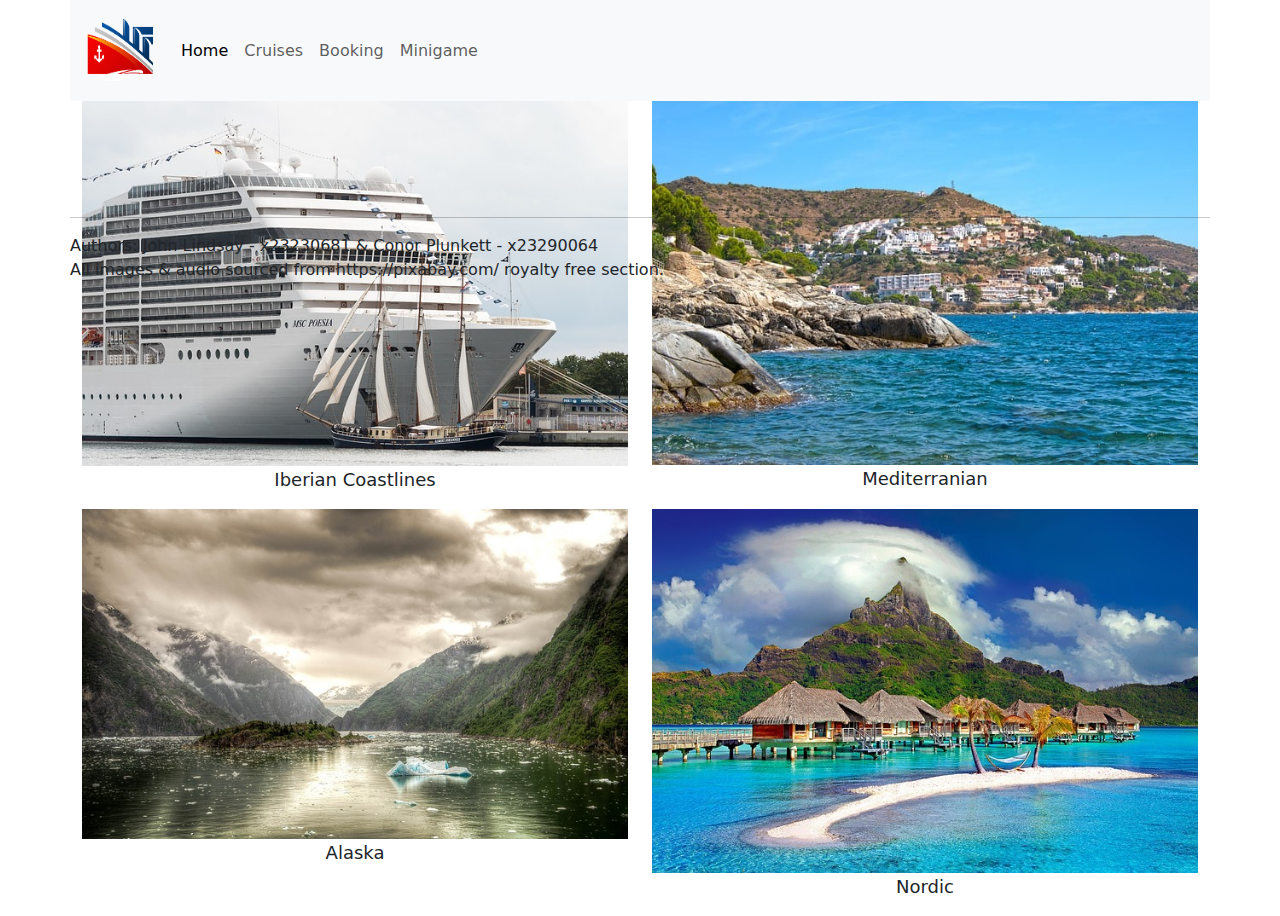
==== cruises.html @ 432ce85c "added minigame & homepage" ====
<!DOCTYPE html>
<html lang="en">
<head>
    <meta charset="UTF-8">
    <meta name="viewport" content="width=device-width, initial-scale=1.0">
    <title>Cruises</title>
    
    <!-- John: Adding links for bootstrap cdn-->
    <link href="https://cdn.jsdelivr.net/npm/bootstrap@5.3.2/dist/css/bootstrap.min.css"
    rel="stylesheet" integrity="sha384-
    T3c6CoIi6uLrA9TneNEoa7RxnatzjcDSCmG1MXxSR1GAsXEV/Dwwykc2MPK8M2HN"
    crossorigin="anonymous">

    <script src="https://code.jquery.com/jquery-3.7.1.slim.min.js"></script>
    <script
    src="https://cdn.jsdelivr.net/npm/bootstrap@5.3.2/dist/js/bootstrap.bundle.min.js"
    integrity="sha384-C6RzsynM9kWDrMNeT87bh95OGNyZPhcTNXj1NW7RuBCsyN/o0jlpcV8Qyq46cDfL"
    crossorigin="anonymous"></script>

    <scrip src="https://cdn.jsdelivr.net/npm/popper.js@1.14.7/dist/umd/popper.min.js"
    integrity="sha384-UO2eT0CpHqdSJQ6hJty5KVphtPhzWj9WO1clHTMGa3JDZwrnQq4sF86dIHNDz0W1"
    crossorigin="anonymous"></script>

    <script src="script.js"></script>
    <!-- Referencing CSS file-->
    <link rel="stylesheet" href="style/style.css">
</head>
<body>
    <!-- John: Adding basic NavBar Layout via bootstrap -->
    <header>
        <nav class="navbar navbar-expand-lg bg-body-tertiary">
            <div class="container-fluid">
            <a class="navbar-brand" href="index.html"> <img src="images/logo.png" alt=""></a>
            <button class="navbar-toggler" type="button" data-bs-toggle="collapse" data-bs-target="#navbarNavAltMarkup" aria-controls="navbarNavAltMarkup" aria-expanded="false" aria-label="Toggle navigation">
                <span class="navbar-toggler-icon"></span>
            </button>
            <div class="collapse navbar-collapse" id="navbarNavAltMarkup">
                <div class="navbar-nav">
                <a class="nav-link active" aria-current="page" href="index.html">Home</a>
                <a class="nav-link" href="cruises.html">Cruises</a>
                <a class="nav-link" href="form.html">Booking</a>
                <a class="nav-link" href="minigame.html">Minigame</a>
                </div>
            </div>
            </div>
        </nav>
    </header>

    <div class="container">
        <div class="row">
            <div class="col-6">
                <div class="caption text-center">
                    <img src="images/spainish-coastline.jpeg" alt="spanish-coastline" class="img-fluid image-popup" 
                    data-text="This cruise provides the full Iberian experience!! Vist many cities around the Spanish and Portugese coasts includiing:
                    Bilbao, Ferrol, Lisbon, Seville, Gibraltar, Malaga, Valencia and Barcelona" >
                    <p> Iberian Coastlines</p>
                </div>
            </div>
            <div class="col-6">
                <div class="caption text-center">
                    <img src="images/mediterranean.jpeg" alt="Mediterranean" class="img-fluid image-popup"
                    data-text="Experience all that the Mediterranean has to offer with this excellent Cruise! Visit cities such as Barcelona
                    Marseille, Monte Carlo, Florence, Rome, Naples, Corfu, Dubrovnik and Venice" >
                    <p> Mediterranian</p>
                </div>
            </div>
        </div>
        <div class="row">
            <div class="col-6">
                <div class="caption text-center">
                    <img src="images/alaska.jpeg" alt="alaska" class="img-fluid image-popup"
                    data-text="Explore the stunning western coastlines of Canada and Alaska on this epic cruise. Take it cities such as Vancouver, 
                    Ketchikan, Juneau, Skagway, Glacier Bay, College Fjord, Whittier and Hubbard Glacier!">
                    <p>Alaska</p>
                </div>
            </div>
            <div class="col-6">
                <div class="caption text-center">
                    <img src="images/south-pacific.jpeg" alt="south-pacific" class="img-fluid image-popup"
                    data-text="">
                    <p>Nordic</p>
                </div>
            </div>
        </div>
    </div>

    <div class="modal fade" id="popup-modal" tabindex="-1" role="dialog" aria-labelledby="popup-modal-label" aria-hidden="true">
        <div class="modal-dialog" role="document">
        <div class="modal-content">
            <div class="modal-header">
            <h5 class="modal-title" id="popup-modal-label">Popup Window</h5>
            <button type="button" class="btn-close" data-bs-dismiss="modal" aria-label="Close">
                <span aria-hidden="true">&times;</span>
            </button>
            </div>
            <div class="modal-body">
            <p id="popup-text">Text Here</p>
            </div>
            <div class="modal-footer">
            <button type="button" class="btn btn-primary" id="popup-button">Go to Form</button>
            </div>
        </div>
        </div>
    </div>


    <footer class="footer">
    <hr>
    Authors: John Lindsay - x23230681  & Conor Plunkett - x23290064<br>
    All images & audio sourced from https://pixabay.com/ royalty free section.
</footer>

</body>
</html>
---- style/style.css ----
* {
    margin: 0px;
    padding: 0px;
    box-sizing: border-box;
}

/* Makes logo correct size*/
header .navbar-brand img{
    width: 75px;
    height: 75px;
}

header .caption{
    text-align: center;
    margin-bottom: 20px;
}

header .caption img{
    width: 400px;
    height: 250px;
}

header .caption p {
    margin-top: 10px;
}

/* Game Styling */

.containerTop {
    display: flexbox;
    justify-content: space-around;
    background-color: rgb(184, 255, 251);
    border: 5px solid rgb(30, 30, 30);
    text-align: center;
    margin: 50px;
    height: 50px;
    width: 400px;
    border-radius: 20px;
 
}
.container {
    text-align: center;
    font-size: large;
    height: 100px;
}

body { 
    display: flex; 
    flex-direction: column; 
    align-items: center; 
    justify-content: center; 
} 
  
table {
    display: flex;
    align-items: space-evenly;
    justify-content: space-evenly;
    font-size: 18pt;
    font-weight: 550;
}

td{
    width: 150px;
}

.game-info { 
    display: flex; 
    flex-direction: column; 
    align-items: center; 
    justify-content: center; 
} 
  
.button { 
    margin-bottom: 20px; 
    padding: 10px;
    font-size: 16px; 
    cursor: pointer; 
    background-color: aliceblue;
    text-align: center;
}
  
.hole { 
    height: 150px; 
    border: 5px solid rgb(30, 30, 30); 
    cursor: pointer; 
    background: rgb(67, 69, 73); 
    border-radius: 100px; 
} 
  
.mole { 
    z-index: 2;
    background-size: 200px;  
    background-image: url(https://cdn.pixabay.com/photo/2013/07/12/16/56/cruiser-151538_1280.png);
    background-color: blue;
} 

#muteButton {
    border-radius: 25px;
    font-weight: 550;
}

#muteButton:hover {
    background-color: aqua;
}

#startGame:hover {
    background-color: aqua;
}

.containerGame { 
    background-color: rgb(184, 255, 251);
    border: 5px solid rgb(30, 30, 30);
    display: grid; 
    grid-template-columns: repeat(3, 150px); 
    gap: 20px; 
    border: 5px solirgb(0, 0, 0); 
    padding: 20px; 
    border-radius: 100px; 
}     

/* Homepage Styling */
#homeBackground {
    width: 100%;
    background-position: center;
    background-repeat: no-repeat;
    background-attachment: fixed;
    background-size: cover;
    border-bottom: 8px solid #a0a426;
    margin-top: -300px;
    }
    
    #homeCall {
        color: rgb(255, 255, 255);
        position: absolute;
        margin-top: -1100px;
        font-size: 5em;
        text-align: center;
        text-shadow: black 10px 2px 10px;
        user-select: none
    }
    
    #homeCall2 {
        color: rgb(255, 255, 255);
        position: absolute;
        font-size: 2.3em;
        text-align: center;
        margin-bottom: 950px;
        text-shadow: black 10px 2px 10px;
        user-select: none 
    }
    
    .transparent {
        background-color: transparent;
    }
    
    .homeMid {
        display: flex;
        justify-content: space-around
    }
    
    .homeBoxCall {
        margin: 5vb;
    }
    #homeTextBox {
        user-select: none;
        margin-top: 5vb;
        width: auto;
        min-height: 10vb;
        color: white;
        text-shadow: black 10px 2px 10px;
        border: 4px solid #a0a426;
        font-size: 20pt;
        padding: 10vb;
        text-align: center;
        width: 80%;
        background-image: url(https://cdn.pixabay.com/photo/2014/05/30/12/17/restaurant-358238_1280.jpg);
        background-size: cover;
        background-position: 0;
    }
    
    #homeTripBox {
        user-select: none;
        margin-top: 5vb;
        width: 500px;
        height: 400px;
        color: white;
        text-shadow: black 10px 2px 10px;
        border: 4px solid #a0a426;
        font-size: 20pt;
        font-size: 2em;
        padding: 10vb;
        text-align: center;
        border-radius: 5px;
        background-image: url(https://cdn.pixabay.com/photo/2015/01/14/18/47/globe-599486_1280.jpg);
        background-size: cover;
        background-position: 0;
        margin-bottom: 50px;
    }
    
    #homeCruiseButton {
        position: relative;
        height: 50px;
        width: 200px;
        border-radius: 25px;
        cursor: pointer;
        background-color: rgb(81, 184, 200);
        color: white;
        font-size: 0.5em;
        font-weight: 600;
    }
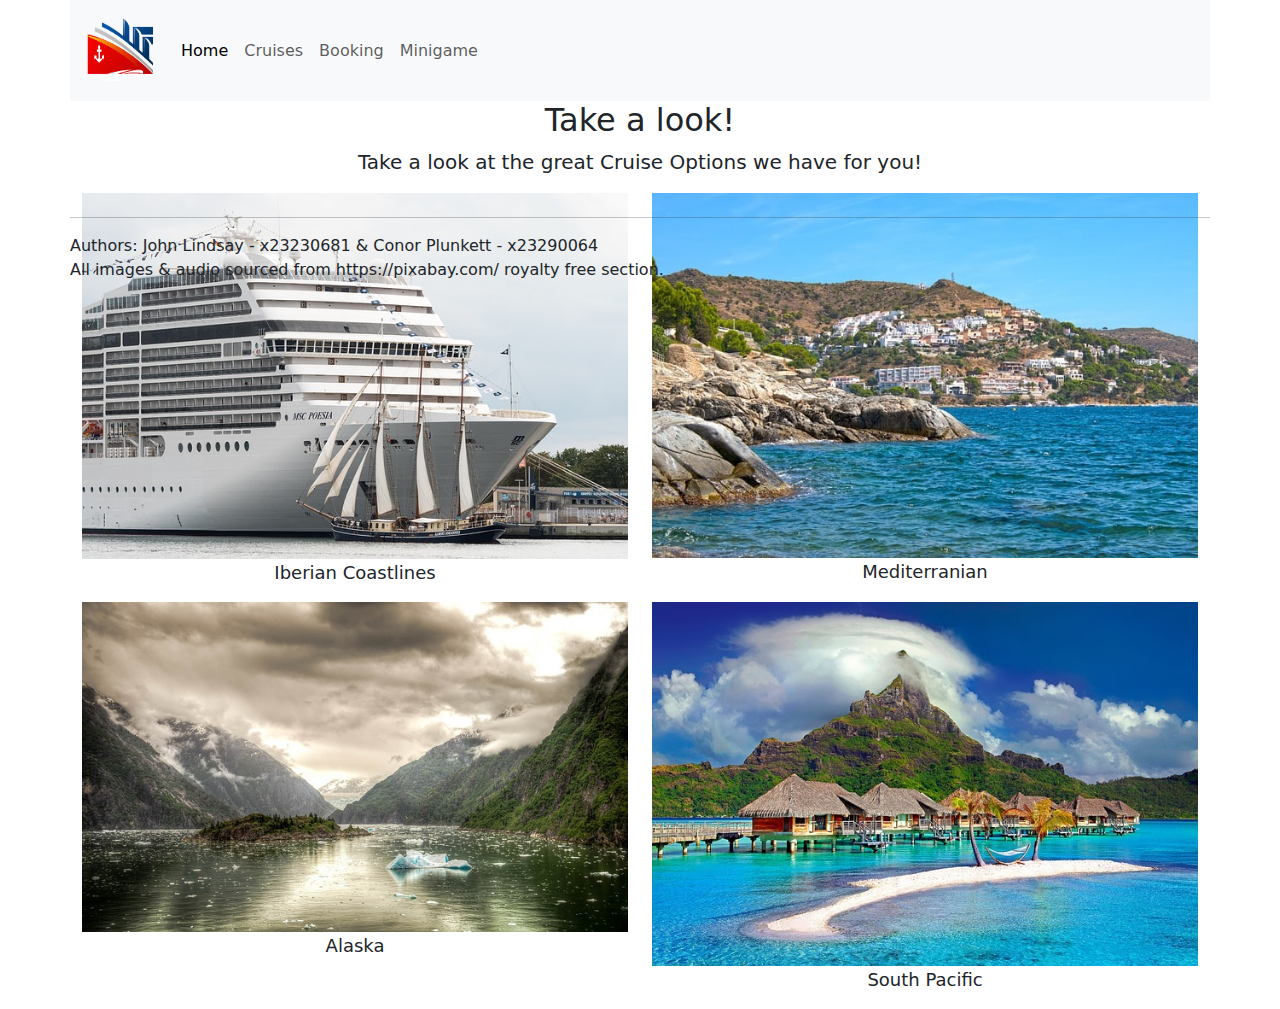
==== commit aa246e25: "Merge branch 'main' into Conor" ====
--- a/cruises.html
+++ b/cruises.html
@@ -22,6 +22,7 @@
     crossorigin="anonymous"></script>
 
     <script src="script.js"></script>
+
     <!-- Referencing CSS file-->
     <link rel="stylesheet" href="style/style.css">
 </head>
@@ -47,6 +48,12 @@
     </header>
 
     <div class="container">
+
+        <div class="text-center">
+            <h2>Take a look!</h2>
+            <p class="lead"> Take a look at the great Cruise Options we have for you!</p>
+        </div>
+
         <div class="row">
             <div class="col-6">
                 <div class="caption text-center">
@@ -69,7 +76,7 @@
             <div class="col-6">
                 <div class="caption text-center">
                     <img src="images/alaska.jpeg" alt="alaska" class="img-fluid image-popup"
-                    data-text="Explore the stunning western coastlines of Canada and Alaska on this epic cruise. Take it cities such as Vancouver, 
+                    data-text="Explore the stunning western coastlines of Canada and Alaska on this epic cruise. Take in cities such as Vancouver, 
                     Ketchikan, Juneau, Skagway, Glacier Bay, College Fjord, Whittier and Hubbard Glacier!">
                     <p>Alaska</p>
                 </div>
@@ -78,7 +85,7 @@
                 <div class="caption text-center">
                     <img src="images/south-pacific.jpeg" alt="south-pacific" class="img-fluid image-popup"
                     data-text="">
-                    <p>Nordic</p>
+                    <p>South Pacific</p>
                 </div>
             </div>
         </div>
@@ -88,7 +95,7 @@
         <div class="modal-dialog" role="document">
         <div class="modal-content">
             <div class="modal-header">
-            <h5 class="modal-title" id="popup-modal-label">Popup Window</h5>
+            <h5 class="modal-title" id="popup-modal-label">Cruise Information</h5>
             <button type="button" class="btn-close" data-bs-dismiss="modal" aria-label="Close">
                 <span aria-hidden="true">&times;</span>
             </button>
@@ -97,7 +104,7 @@
             <p id="popup-text">Text Here</p>
             </div>
             <div class="modal-footer">
-            <button type="button" class="btn btn-primary" id="popup-button">Go to Form</button>
+            <button type="button" class="btn btn-primary" id="popup-button">Book Now</button>
             </div>
         </div>
         </div>
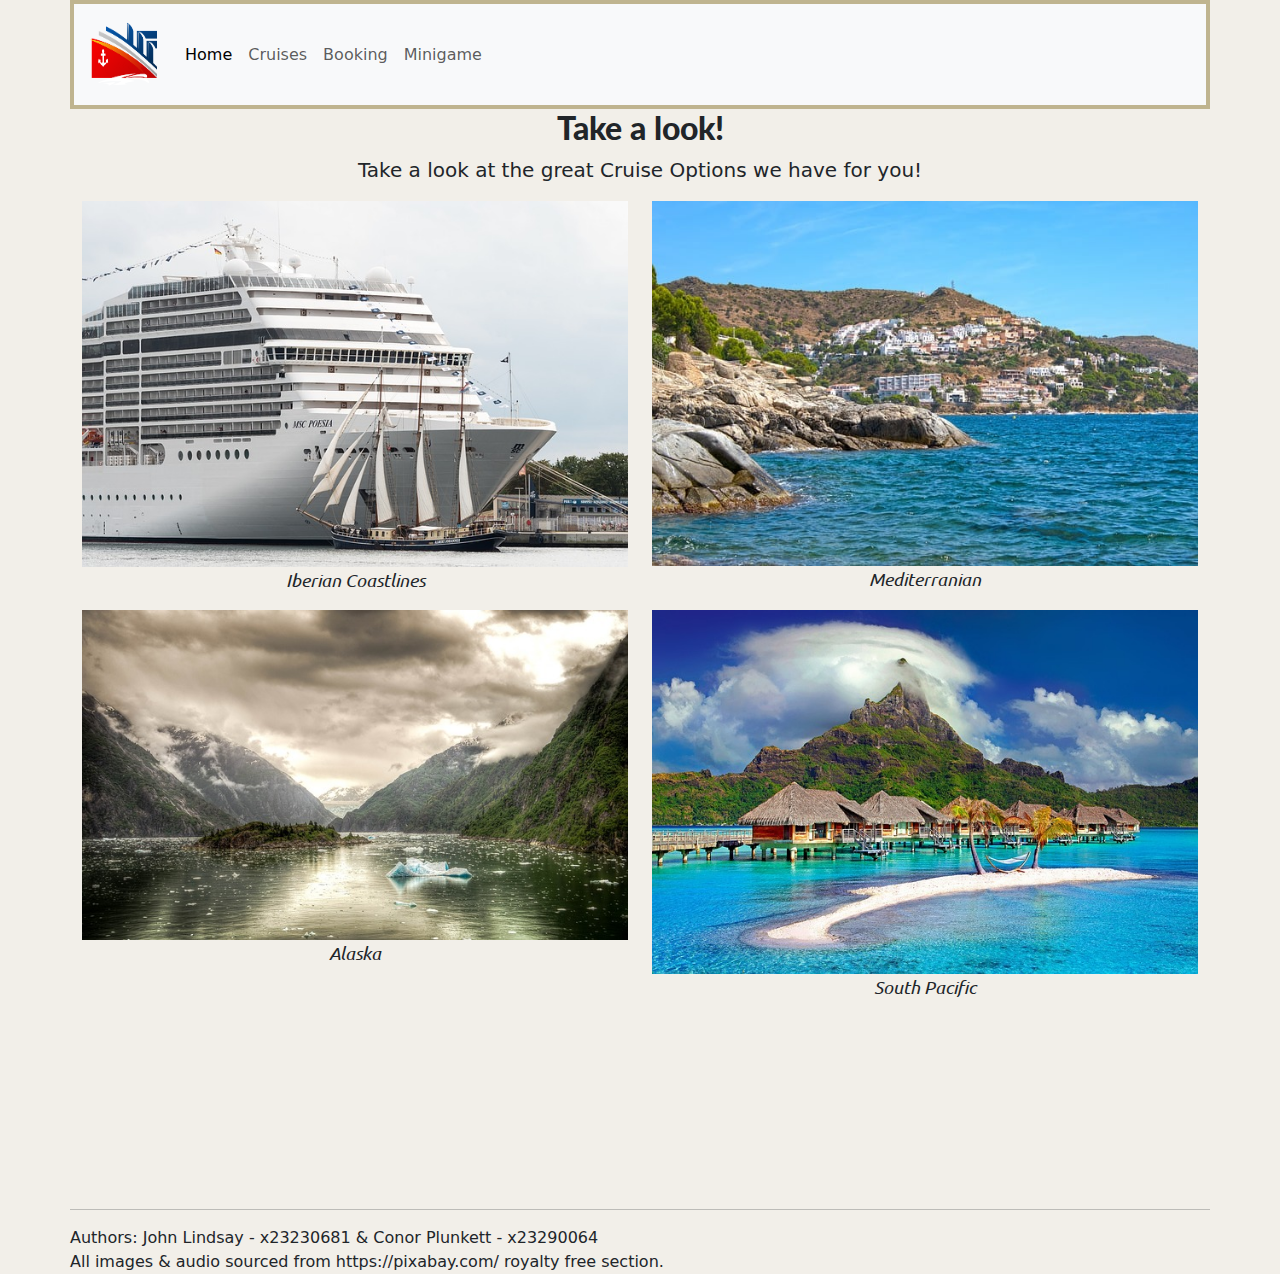
==== commit e4b0db56: "added css" ====
--- a/cruises.html
+++ b/cruises.html
@@ -4,7 +4,12 @@
     <meta charset="UTF-8">
     <meta name="viewport" content="width=device-width, initial-scale=1.0">
     <title>Cruises</title>
-    
+
+    <!-- Conor: Adding links for Google fonts-->
+    <link rel="preconnect" href="https://fonts.googleapis.com">
+    <link rel="preconnect" href="https://fonts.gstatic.com" crossorigin>
+    <link href="https://fonts.googleapis.com/css2?family=Lato:ital,wght@0,100;0,300;0,400;0,700;0,900;1,100;1,300;1,400;1,700;1,900&family=Ubuntu:ital,wght@0,300;0,400;0,500;0,700;1,300;1,400;1,500;1,700&display=swap" rel="stylesheet">
+        
     <!-- John: Adding links for bootstrap cdn-->
     <link href="https://cdn.jsdelivr.net/npm/bootstrap@5.3.2/dist/css/bootstrap.min.css"
     rel="stylesheet" integrity="sha384-
@@ -26,18 +31,18 @@
     <!-- Referencing CSS file-->
     <link rel="stylesheet" href="style/style.css">
 </head>
-<body>
+<body class="color">
     <!-- John: Adding basic NavBar Layout via bootstrap -->
     <header>
-        <nav class="navbar navbar-expand-lg bg-body-tertiary">
-            <div class="container-fluid">
+        <nav class=" navbar navbar-expand-lg bg-body-tertiary borderTop">
+            <div class="container-fluid" >
             <a class="navbar-brand" href="index.html"> <img src="images/logo.png" alt=""></a>
             <button class="navbar-toggler" type="button" data-bs-toggle="collapse" data-bs-target="#navbarNavAltMarkup" aria-controls="navbarNavAltMarkup" aria-expanded="false" aria-label="Toggle navigation">
                 <span class="navbar-toggler-icon"></span>
             </button>
             <div class="collapse navbar-collapse" id="navbarNavAltMarkup">
                 <div class="navbar-nav">
-                <a class="nav-link active" aria-current="page" href="index.html">Home</a>
+                <a class="nav-link active " aria-current="page" href="index.html">Home</a>
                 <a class="nav-link" href="cruises.html">Cruises</a>
                 <a class="nav-link" href="form.html">Booking</a>
                 <a class="nav-link" href="minigame.html">Minigame</a>
@@ -46,11 +51,11 @@
             </div>
         </nav>
     </header>
-
+    
     <div class="container">
 
         <div class="text-center">
-            <h2>Take a look!</h2>
+            <h2 class="font-lato">Take a look!</h2>
             <p class="lead"> Take a look at the great Cruise Options we have for you!</p>
         </div>
 
@@ -60,7 +65,7 @@
                     <img src="images/spainish-coastline.jpeg" alt="spanish-coastline" class="img-fluid image-popup" 
                     data-text="This cruise provides the full Iberian experience!! Vist many cities around the Spanish and Portugese coasts includiing:
                     Bilbao, Ferrol, Lisbon, Seville, Gibraltar, Malaga, Valencia and Barcelona" >
-                    <p> Iberian Coastlines</p>
+                    <p class="font-ubuntu"> Iberian Coastlines</p>
                 </div>
             </div>
             <div class="col-6">
@@ -68,7 +73,7 @@
                     <img src="images/mediterranean.jpeg" alt="Mediterranean" class="img-fluid image-popup"
                     data-text="Experience all that the Mediterranean has to offer with this excellent Cruise! Visit cities such as Barcelona
                     Marseille, Monte Carlo, Florence, Rome, Naples, Corfu, Dubrovnik and Venice" >
-                    <p> Mediterranian</p>
+                    <p class="font-ubuntu"> Mediterranian</p>
                 </div>
             </div>
         </div>
@@ -78,14 +83,14 @@
                     <img src="images/alaska.jpeg" alt="alaska" class="img-fluid image-popup"
                     data-text="Explore the stunning western coastlines of Canada and Alaska on this epic cruise. Take in cities such as Vancouver, 
                     Ketchikan, Juneau, Skagway, Glacier Bay, College Fjord, Whittier and Hubbard Glacier!">
-                    <p>Alaska</p>
+                    <p class="font-ubuntu">Alaska</p>
                 </div>
             </div>
             <div class="col-6">
                 <div class="caption text-center">
                     <img src="images/south-pacific.jpeg" alt="south-pacific" class="img-fluid image-popup"
                     data-text="">
-                    <p>South Pacific</p>
+                    <p class="font-ubuntu">South Pacific</p>
                 </div>
             </div>
         </div>
@@ -111,7 +116,7 @@
     </div>
 
 
-    <footer class="footer">
+    <footer class="footer fCruises">
     <hr>
     Authors: John Lindsay - x23230681  & Conor Plunkett - x23290064<br>
     All images & audio sourced from https://pixabay.com/ royalty free section.
--- a/style/style.css
+++ b/style/style.css
@@ -1,10 +1,40 @@
+/* Universal settings / fonts */
 * {
     margin: 0px;
     padding: 0px;
-    box-sizing: border-box;
+    box-sizing: border-box; 
+}
+
+.color {
+    background-color:  #F2EFE9   
+}
+
+.font-lato {
+    font-family: "Lato", sans-serif;
+    font-weight: 900;
+    font-style: normal;
+}
+
+.font-ubuntu{
+    font-family: "Ubuntu", sans-serif;
+    font-weight: 400;
+    font-style: italic;
+  }
+
+  #marginTop {
+    z-index:-1;
+    margin-top: -100px;
+    height: 100px;
+    width: 100vw;
+    background-color: white;
+}
+
+.borderTop {
+    border: 4px solid #BFB48F;
 }
 
 /* Makes logo correct size*/
+
 header .navbar-brand img{
     width: 75px;
     height: 75px;
@@ -29,8 +59,8 @@
 .containerTop {
     display: flexbox;
     justify-content: space-around;
-    background-color: rgb(184, 255, 251);
     border: 5px solid rgb(30, 30, 30);
+    background-color: #904E55;
     text-align: center;
     margin: 50px;
     height: 50px;
@@ -42,6 +72,7 @@
     text-align: center;
     font-size: large;
     height: 100px;
+
 }
 
 body { 
@@ -75,7 +106,7 @@
     padding: 10px;
     font-size: 16px; 
     cursor: pointer; 
-    background-color: aliceblue;
+    background-color: #904E55;
     text-align: center;
 }
   
@@ -83,15 +114,14 @@
     height: 150px; 
     border: 5px solid rgb(30, 30, 30); 
     cursor: pointer; 
-    background: rgb(67, 69, 73); 
+    background:#564E58;
     border-radius: 100px; 
 } 
   
 .mole { 
-    z-index: 2;
-    background-size: 200px;  
+        background-size: 200px;  
     background-image: url(https://cdn.pixabay.com/photo/2013/07/12/16/56/cruiser-151538_1280.png);
-    background-color: blue;
+    background-color: rgb(12, 93, 155);
 } 
 
 #muteButton {
@@ -100,17 +130,21 @@
 }
 
 #muteButton:hover {
-    background-color: aqua;
+    background-color: #564E58;
+    color: white;
+
 }
 
 #startGame:hover {
-    background-color: aqua;
+    background-color: #564E58;
+    color: white;
 }
 
 .containerGame { 
-    background-color: rgb(184, 255, 251);
+    background-color: rgb(0, 221, 255);
     border: 5px solid rgb(30, 30, 30);
     display: grid; 
+    position: relative;
     grid-template-columns: repeat(3, 150px); 
     gap: 20px; 
     border: 5px solirgb(0, 0, 0); 
@@ -120,6 +154,7 @@
 
 /* Homepage Styling */
 #homeBackground {
+    z-index: -2;
     width: 100%;
     background-position: center;
     background-repeat: no-repeat;
@@ -127,6 +162,8 @@
     background-size: cover;
     border-bottom: 8px solid #a0a426;
     margin-top: -300px;
+    min-height: 350px;
+    min-width: 350px;
     }
     
     #homeCall {
@@ -181,7 +218,7 @@
     #homeTripBox {
         user-select: none;
         margin-top: 5vb;
-        width: 500px;
+        width: 100%;
         height: 400px;
         color: white;
         text-shadow: black 10px 2px 10px;
@@ -208,4 +245,83 @@
         font-size: 0.5em;
         font-weight: 600;
     }
-    +
+    #homeCruiseButton:hover {
+        color: black;
+        background-color: rgb(81, 184, 200);
+    }
+
+    #trip {
+        text-shadow: black 0px 5px 5px;
+        font-size: 1em;
+        font-weight: 500;
+        color: white;
+        font-family: "Lato", sans-serif;
+        font-weight: 900;
+        font-style: normal;
+    }
+
+.footer {
+    z-index: 1;
+}
+
+.fMinigame {
+    margin-top: 670px;
+}
+
+.fCruises {
+    margin-top: 1000px;
+    position: relative;
+}
+
+/* Responsive Web Design */
+@media screen and (max-width:980px) {
+    #pagewrap {width: 90%;}
+    #content {width: 60%;}
+    #sidebar {width: 30%;} 
+    .fCruises {
+        margin-top: 550px;
+    }
+}
+@media screen and (max-width:700px) {
+    #content {width: auto; float:none;}
+    #sidebar {display:none;}
+    body {font-size: 2vb;}
+    #homeCall2 {font-size: 0px;}
+    #homeCall {font-size: 3em;}
+    body {background-color: yellow;}
+
+    .containerGame { 
+        width: 470px; 
+        padding: 5%; 
+        grid-template-columns: repeat(3, 38%); 
+    } 
+    .hole { 
+        height: 50px; 
+        width: 33%; 
+        border-radius: 100px;
+    }
+    .mole { 
+        background-size: 50px;  
+    } 
+}
+
+@media screen and (max-width:580px) {
+    #content {width: auto; float: none;}
+    #sidebar {display:none;}
+    #homeCall {font-size: 0px}
+    body {background-color: red;}
+    #homeBackground {width: 100%;}
+    .hole { 
+        height: 50px; 
+        width: 50px; 
+        border-radius: 100px; 
+        gap: 10px;
+        margin-top: 800px;
+    } 
+}
+
+@media screen and (max-width:480px) {
+    #content {width: auto; float: none;}
+    #sidebar {display:none;}
+}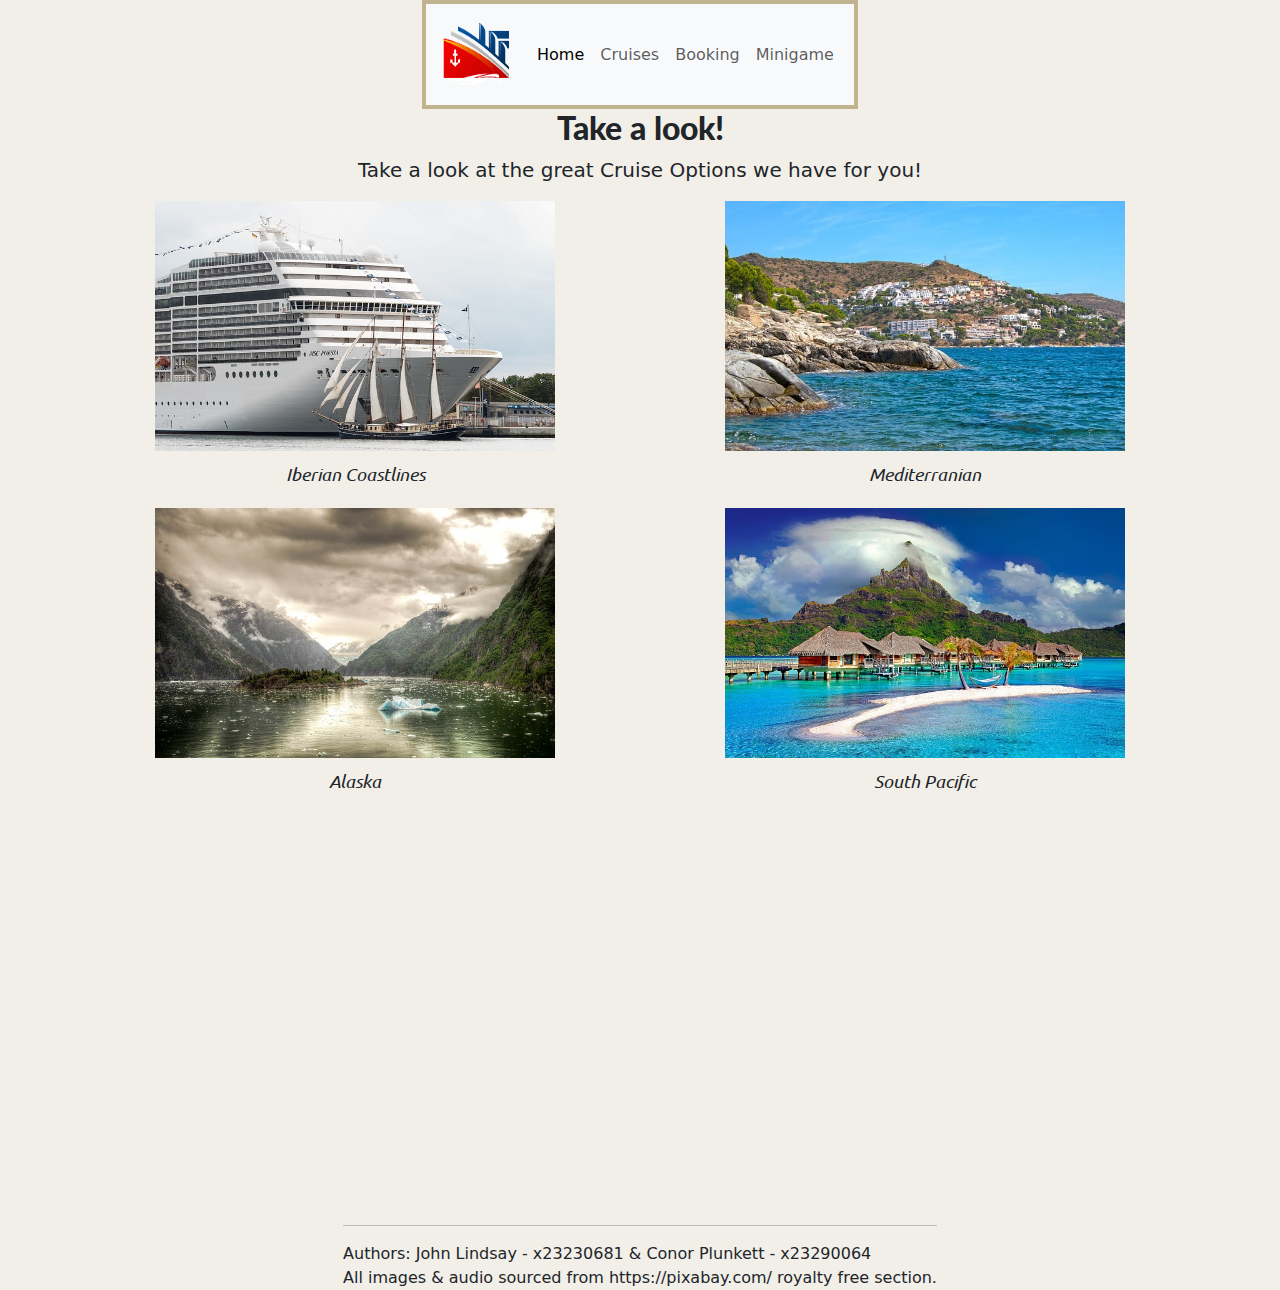
==== commit c01406c3: "Fixing html and css validation results" ====
--- a/cruises.html
+++ b/cruises.html
@@ -22,7 +22,7 @@
     integrity="sha384-C6RzsynM9kWDrMNeT87bh95OGNyZPhcTNXj1NW7RuBCsyN/o0jlpcV8Qyq46cDfL"
     crossorigin="anonymous"></script>
 
-    <scrip src="https://cdn.jsdelivr.net/npm/popper.js@1.14.7/dist/umd/popper.min.js"
+    <script src="https://cdn.jsdelivr.net/npm/popper.js@1.14.7/dist/umd/popper.min.js"
     integrity="sha384-UO2eT0CpHqdSJQ6hJty5KVphtPhzWj9WO1clHTMGa3JDZwrnQq4sF86dIHNDz0W1"
     crossorigin="anonymous"></script>
 
@@ -31,6 +31,7 @@
     <!-- Referencing CSS file-->
     <link rel="stylesheet" href="style/style.css">
 </head>
+
 <body class="color">
     <!-- John: Adding basic NavBar Layout via bootstrap -->
     <header>
@@ -120,7 +121,7 @@
     <hr>
     Authors: John Lindsay - x23230681  & Conor Plunkett - x23290064<br>
     All images & audio sourced from https://pixabay.com/ royalty free section.
-</footer>
+    </footer>
 
 </body>
 </html>--- a/style/style.css
+++ b/style/style.css
@@ -34,7 +34,9 @@
 }
 
 /* Makes logo correct size*/
-
+header .navbar  {
+    z-index: 1;
+}
 header .navbar-brand img{
     width: 75px;
     height: 75px;
@@ -69,10 +71,10 @@
  
 }
 .container {
+    position: inherit;
     text-align: center;
     font-size: large;
     height: 100px;
-
 }
 
 body { 
@@ -93,13 +95,6 @@
 td{
     width: 150px;
 }
-
-.game-info { 
-    display: flex; 
-    flex-direction: column; 
-    align-items: center; 
-    justify-content: center; 
-} 
   
 .button { 
     margin-bottom: 20px; 
@@ -144,13 +139,25 @@
     background-color: rgb(0, 221, 255);
     border: 5px solid rgb(30, 30, 30);
     display: grid; 
-    position: relative;
+    position: inherit;
     grid-template-columns: repeat(3, 150px); 
     gap: 20px; 
     border: 5px solirgb(0, 0, 0); 
     padding: 20px; 
     border-radius: 100px; 
 }     
+
+#minigameError {
+    margin-top: 20px;
+    align-items: center;
+    justify-content: center;
+    font-size: 6.8vw;
+    width: 80vw;
+    height: 200px;
+    border: 4px solid #a0a426;
+    background-color: #904E55;
+    display: none;
+}
 
 /* Homepage Styling */
 #homeBackground {
@@ -282,6 +289,7 @@
     .fCruises {
         margin-top: 550px;
     }
+    .containerGame {min-width: 540px;}
 }
 @media screen and (max-width:700px) {
     #content {width: auto; float:none;}
@@ -292,17 +300,19 @@
     body {background-color: yellow;}
 
     .containerGame { 
-        width: 470px; 
         padding: 5%; 
         grid-template-columns: repeat(3, 38%); 
+        min-width: 40px;
     } 
     .hole { 
-        height: 50px; 
-        width: 33%; 
+        height: 70px; 
+        width: 45%; 
         border-radius: 100px;
+        gap: 2px;
+        margin-left: -6px;
     }
     .mole { 
-        background-size: 50px;  
+        background-size: 100px;  
     } 
 }
 
@@ -310,18 +320,43 @@
     #content {width: auto; float: none;}
     #sidebar {display:none;}
     #homeCall {font-size: 0px}
-    body {background-color: red;}
     #homeBackground {width: 100%;}
-    .hole { 
-        height: 50px; 
-        width: 50px; 
-        border-radius: 100px; 
-        gap: 10px;
-        margin-top: 800px;
-    } 
-}
-
-@media screen and (max-width:480px) {
     #content {width: auto; float: none;}
     #sidebar {display:none;}
+}
+/* Ensure game is played on large enough screen for correct functionality*/
+@media screen and (max-width:580px) {
+   .game {display: none;}
+   .containerTop {display:none}
+   #minigameError {display: flex;}
+   .fMinigame {margin: 0px;}
+}
+
+/* Makes logo correct size*/
+.navbar-brand img{
+    width: 75px;
+    height: 75px;
+}
+
+.caption{
+    text-align: center;
+    margin-bottom: 20px;
+}
+
+.caption img{
+    width: 400px;
+    height: 250px;
+}
+
+.caption p {
+    margin-top: 10px;
+}
+
+.error {
+    background-color: red;
+}
+
+/* CSS test fixes */
+.page-link .btn-check .card-header-tabs .form-check-input .list-group-item {
+    background-color: brown;
 }